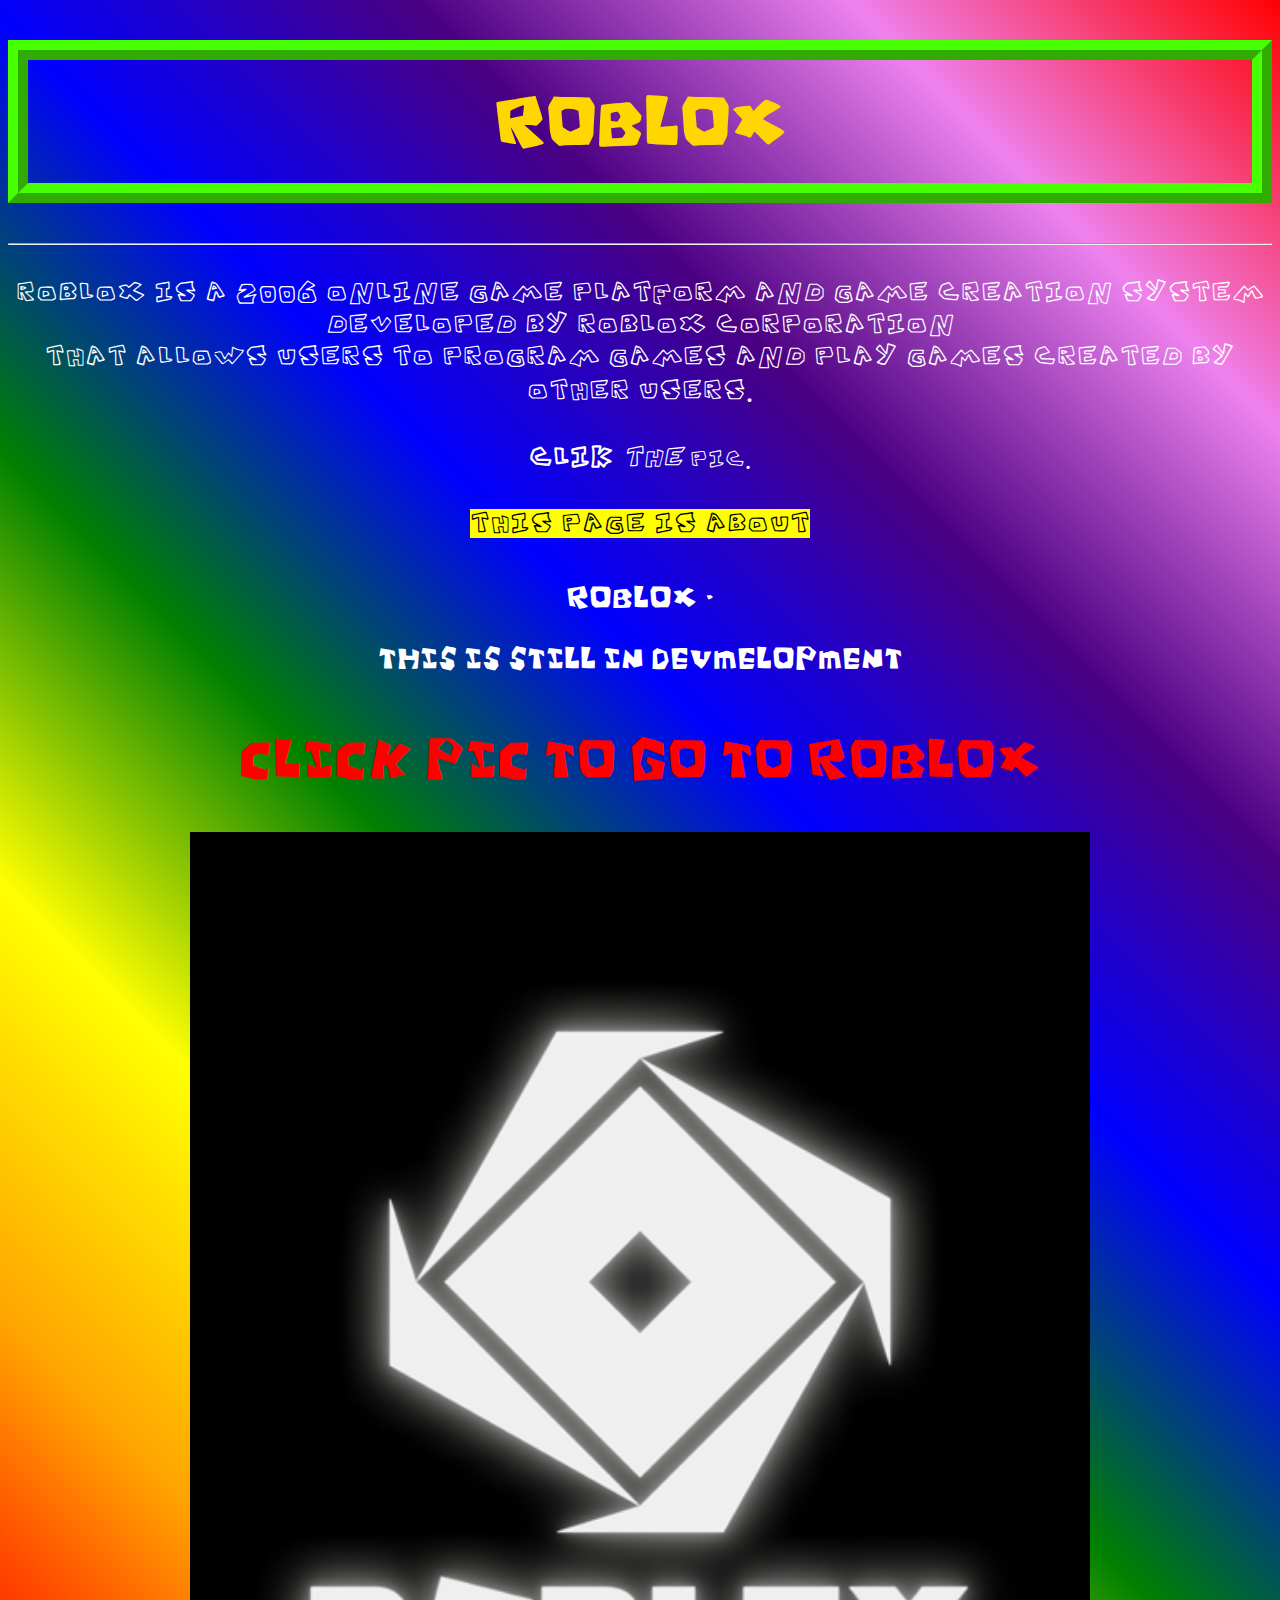
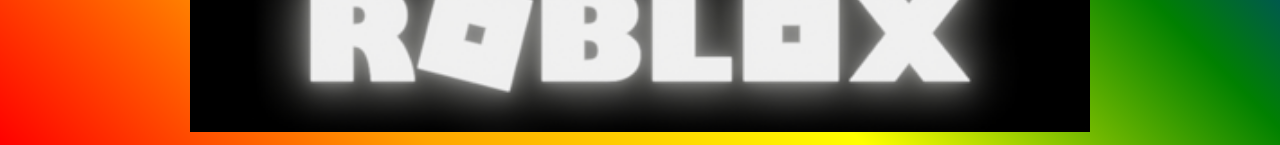
==== index.html @ bd4796ea "Initial commit" ====
<!DOCTYPE html> <!--do <!-- to make comments-->
<html>

<head>
    <title>ROBLOXY THINGS</title>
    <link rel="stylesheet" href="style.css">
</head>

<body>
    <h1 style="font-size: 60px; color: gold;   " title="CLIK THE PIC">ROBLOX</h1>
    <hr>
    <p>
        Roblox is a 2006 online game platform and game creation system developed by Roblox Corporation<br> that allows
        users to program games and play games created by other users.
    </p>
    <p>
        <b>CLIK</b>
        <i>THE</i>
        <small>PIC.</small>
    </p>
    <p style="font-family: RobloxFontV2;">
        <p> <mark>this page is about</mark></p>
        <p style="font-family: RobloxFontV2;"> <sub>ROBLOX</sub> .</p>
        <p style="font-family: RobloxFontV2;"> <sup>THIS IS STILL IN DEVMELOPMENT</sup> </p>
        <p style=" font-family: RobloxFontV2; color:rgb(255, 0, 0); font-size: 150%;">
            CLICK PIC TO GO TO ROBLOX
        </p>
    </p>
    
    <a href="https://roblox.com">
        <img src="Roblox.png" width="900
        " alt="Image did not load if you are seeing this meesage click here or reload this tab">
    </a>
</body>

</html>
---- style.css ----
:root {
    --rainbow-color:linear-gradient(45deg, red, orange, yellow, green, blue, indigo, violet, red);
}

@font-face {
    font-family: RobloxFont;
    src: url(OldRobloxFontRegular-0WYjo.ttf);
}

@font-face {
    font-family: RobloxFontV2;
    src: url(RobloxFont121Regular-axoyE.ttf);
}

body {
    background: var(--rainbow-color);
    text-align: center; 
    font-family: RobloxFont;
    font-size: 200%;
}

p {
    color:rgb(255,255,255);
}
h1 { 
    border: 20px ridge rgb(70, 255, 3);
    font-family:RobloxFontV2;
    padding: 30px;
}
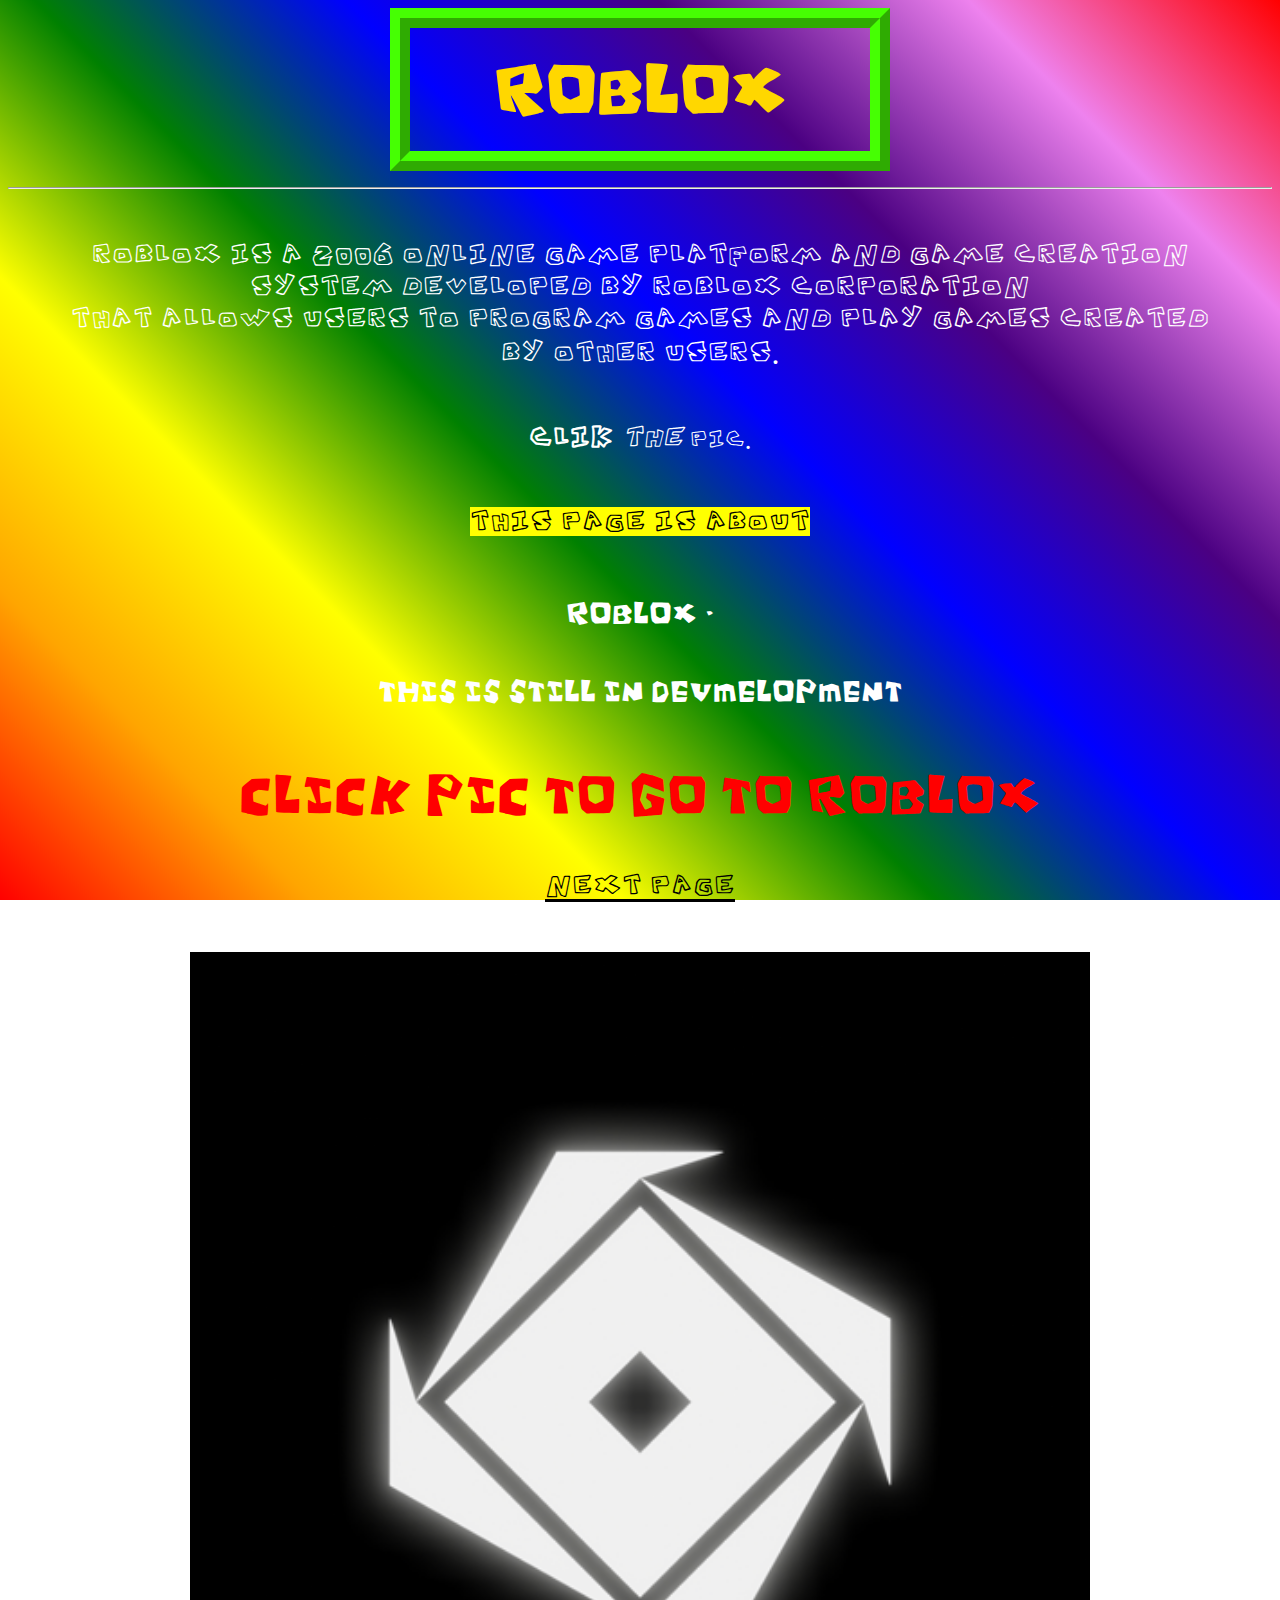
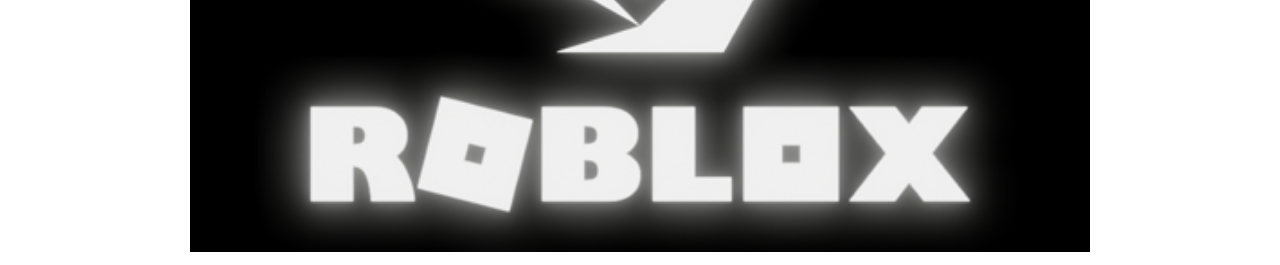
==== commit 6672fe93: "updated styles made new pages and folders" ====
--- a/index.html
+++ b/index.html
@@ -26,9 +26,12 @@
             CLICK PIC TO GO TO ROBLOX
         </p>
     </p>
+    <p>
+        <a href="scratch.html">next page</a>
     
-    <a href="https://roblox.com">
-        <img src="Roblox.png" width="900
+    </p>
+    <a href="https://roblox.com" target="_blank">
+        <img src="images/Roblox.png" width="900
         " alt="Image did not load if you are seeing this meesage click here or reload this tab">
     </a>
 </body>
--- a/style.css
+++ b/style.css
@@ -4,12 +4,12 @@
 
 @font-face {
     font-family: RobloxFont;
-    src: url(OldRobloxFontRegular-0WYjo.ttf);
+    src: url(fonts/OldRobloxFontRegular-0WYjo.ttf);
 }
 
 @font-face {
     font-family: RobloxFontV2;
-    src: url(RobloxFont121Regular-axoyE.ttf);
+    src: url(fonts/RobloxFont121Regular-axoyE.ttf);
 }
 
 body {
@@ -17,13 +17,24 @@
     text-align: center; 
     font-family: RobloxFont;
     font-size: 200%;
+    min-height: 100vh;
+    background-repeat: no-repeat;
+  background-attachment: fixed;
+  background-size: 100% 100%;
+
 }
 
 p {
     color:rgb(255,255,255);
+    margin: 50px;
 }
 h1 { 
     border: 20px ridge rgb(70, 255, 3);
     font-family:RobloxFontV2;
     padding: 30px;
+    margin: auto;
+    width: 400px;
+}
+a {
+    color: black;
 }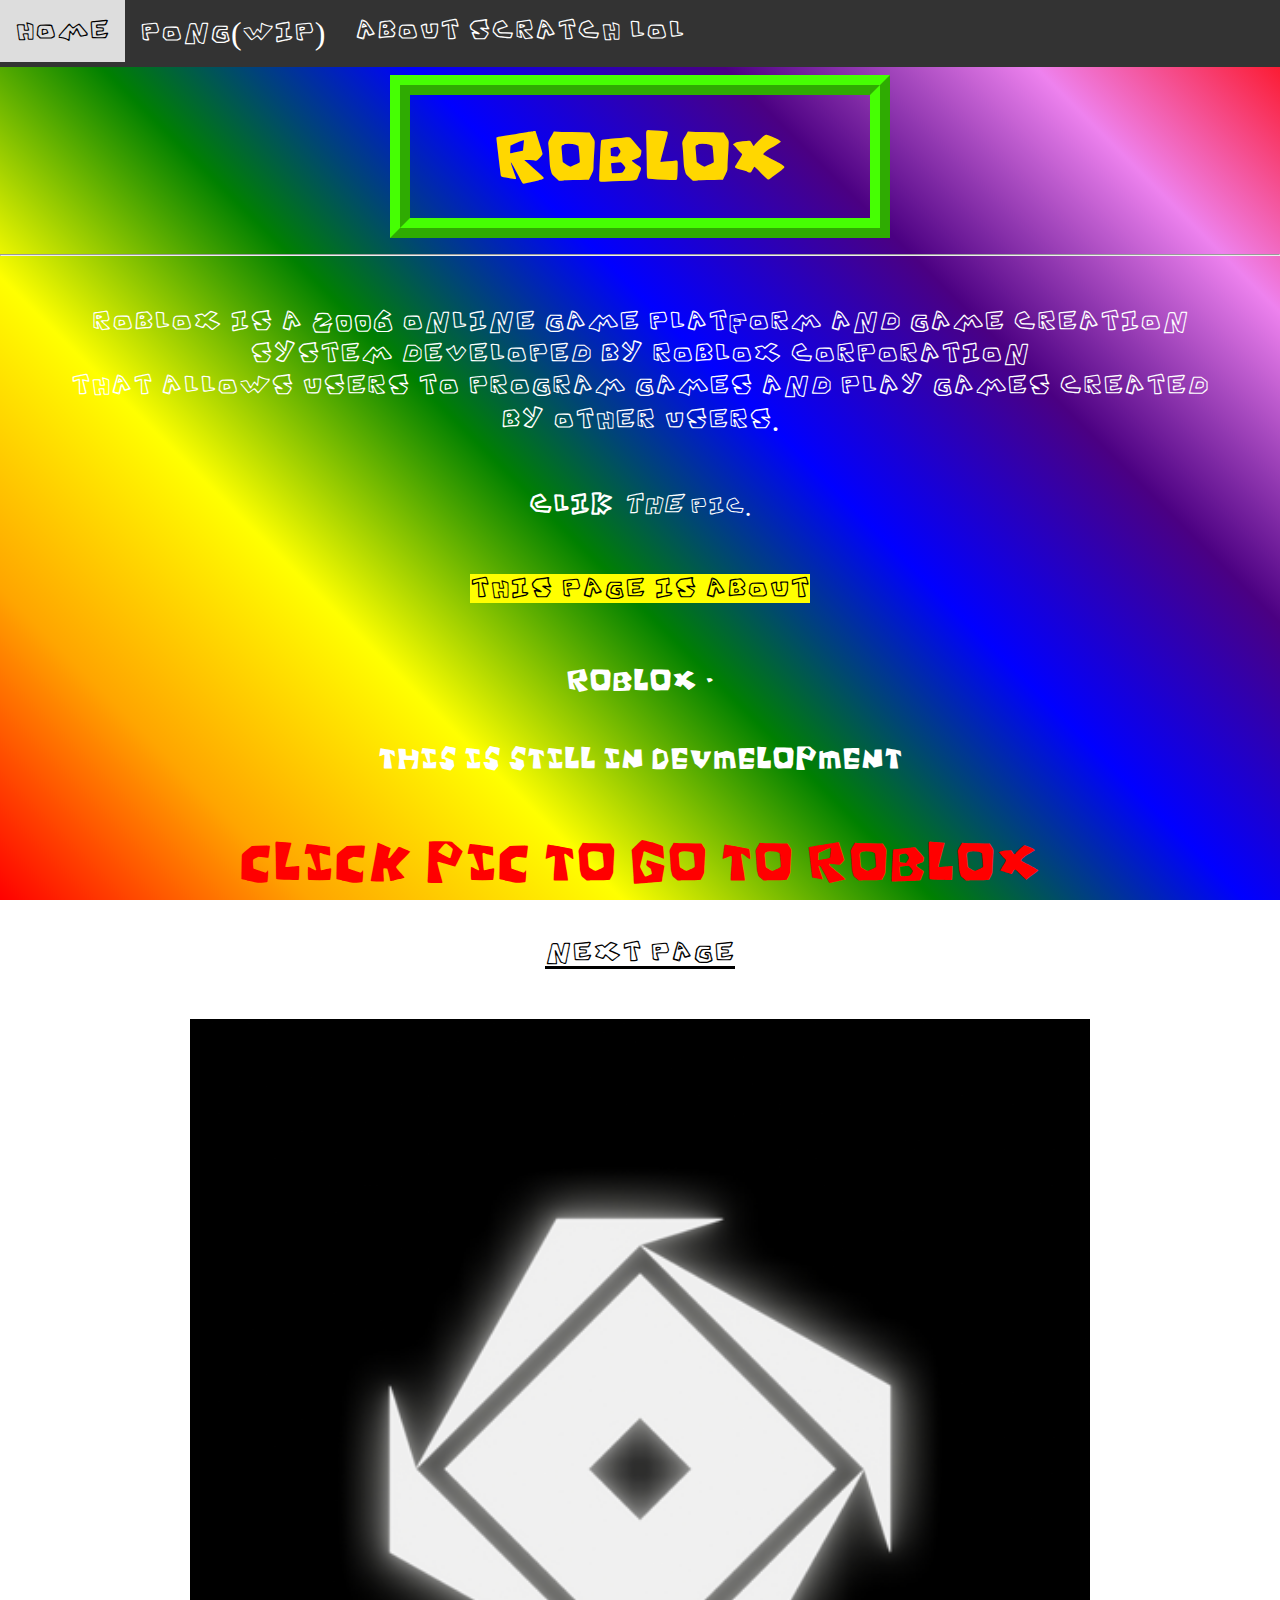
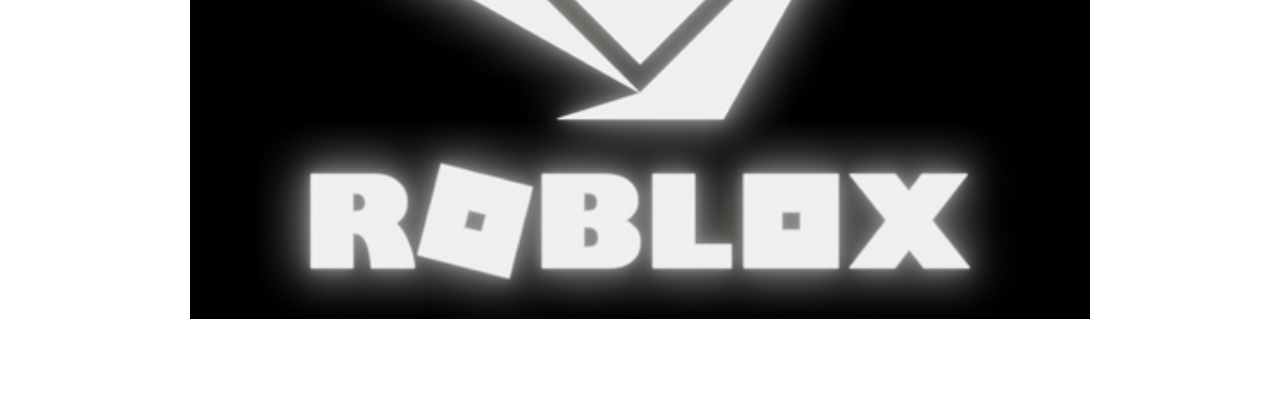
==== commit 56d7593f: "Added nav bar" ====
--- a/index.html
+++ b/index.html
@@ -1,13 +1,20 @@
-<!DOCTYPE html> <!--do <!-- to make comments-->
+<!DOCTYPE html> 
 <html>
 
 <head>
-    <title>ROBLOXY THINGS</title>
-    <link rel="stylesheet" href="style.css">
+    <title>RANDOM THINGS</title>
+    <link rel="icon" type="image/x-icon" href="/images/favicon.ico">
+    <link rel="stylesheet" href="../style.css">
 </head>
 
 <body>
-    <h1 style="font-size: 60px; color: gold;   " title="CLIK THE PIC">ROBLOX</h1>
+    <div id="navbar">
+        <a href="#">Home</a>
+        <a href="html_pages/pong.html">pong(WIP)</a>
+        <a href="html_pages/scratch.html">About Scratch lol</a>
+    </div>
+
+    <h1 class="main-header" title="CLIK THE PIC">ROBLOX</h1>
     <hr>
     <p>
         Roblox is a 2006 online game platform and game creation system developed by Roblox Corporation<br> that allows
@@ -18,22 +25,34 @@
         <i>THE</i>
         <small>PIC.</small>
     </p>
-    <p style="font-family: RobloxFontV2;">
-        <p> <mark>this page is about</mark></p>
-        <p style="font-family: RobloxFontV2;"> <sub>ROBLOX</sub> .</p>
-        <p style="font-family: RobloxFontV2;"> <sup>THIS IS STILL IN DEVMELOPMENT</sup> </p>
-        <p style=" font-family: RobloxFontV2; color:rgb(255, 0, 0); font-size: 150%;">
-            CLICK PIC TO GO TO ROBLOX
-        </p>
+    <p class="secondary-txt">
+    <p> <mark>this page is about</mark></p>
+    <p class="secondary-txt"> <sub>ROBLOX</sub> .</p>
+    <p class="secondary-txt"> <sup>THIS IS STILL IN DEVMELOPMENT</sup> </p>
+    <p class="secondary-txt" style="color:rgb(255, 0, 0); font-size: 150%;">
+        CLICK PIC TO GO TO ROBLOX
+    </p>
     </p>
     <p>
-        <a href="scratch.html">next page</a>
-    
+        <a href="/html_pages/scratch.html">next page</a>
+
     </p>
     <a href="https://roblox.com" target="_blank">
-        <img src="images/Roblox.png" width="900
-        " alt="Image did not load if you are seeing this meesage click here or reload this tab">
+        <img src="../images/Roblox.png" width="900"
+            alt="did not load if you are seeing this meesage click here or reload this tab">
     </a>
+    <script>
+        var prevScrollpos = window.pageYOffset;
+        window.onscroll = function () {
+            var currentScrollPos = window.pageYOffset;
+            if (prevScrollpos > currentScrollPos) {
+                document.getElementById("navbar").style.top = "0";
+            } else {
+                document.getElementById("navbar").style.top = "-50px";
+            }
+            prevScrollpos = currentScrollPos;
+        }
+    </script>
 </body>
 
 </html>--- a/style.css
+++ b/style.css
@@ -21,6 +21,7 @@
     background-repeat: no-repeat;
   background-attachment: fixed;
   background-size: 100% 100%;
+  margin: 75px 0;
 
 }
 
@@ -37,4 +38,64 @@
 }
 a {
     color: black;
-}+}
+.main-header {
+    font-size: 60px; 
+    color: gold;
+}
+
+#pong-body
+{
+    font-family: Arial, Helvetica, sans-serif;
+}
+.secondary-txt
+{
+    font-family: RobloxFontV2;   
+}
+
+ul {
+    list-style-type: none;
+    margin: 0 0 20px;
+    padding: 0;
+    overflow: hidden;
+    background-color: #ffffff;
+    position: fixed;
+  }
+  
+  li {
+    float: left;
+  }
+  
+  li a {
+    display: block;
+    color: rgb(255, 0, 0);
+    text-align: center;
+    padding: 16px;
+    text-decoration: none;
+  }
+  
+  li a:hover {
+    background-color: #757575;
+  }
+
+  #navbar {
+    background-color: #333; /* Black background color */
+    position: fixed; /* Make it stick/fixed */
+    top: 0; /* Stay on top */
+    width: 100%; /* Full width */
+    transition: top 0.3s; /* Transition effect when sliding down (and up) */
+  }
+  
+  /* Style the navbar links */
+  #navbar a {
+    float: left;
+    display: block;
+    color: white;
+    text-align: center;
+    padding: 15px;
+    text-decoration: none;
+  }
+  
+  #navbar a:hover {
+    background-color: #ddd;
+    color: black; }